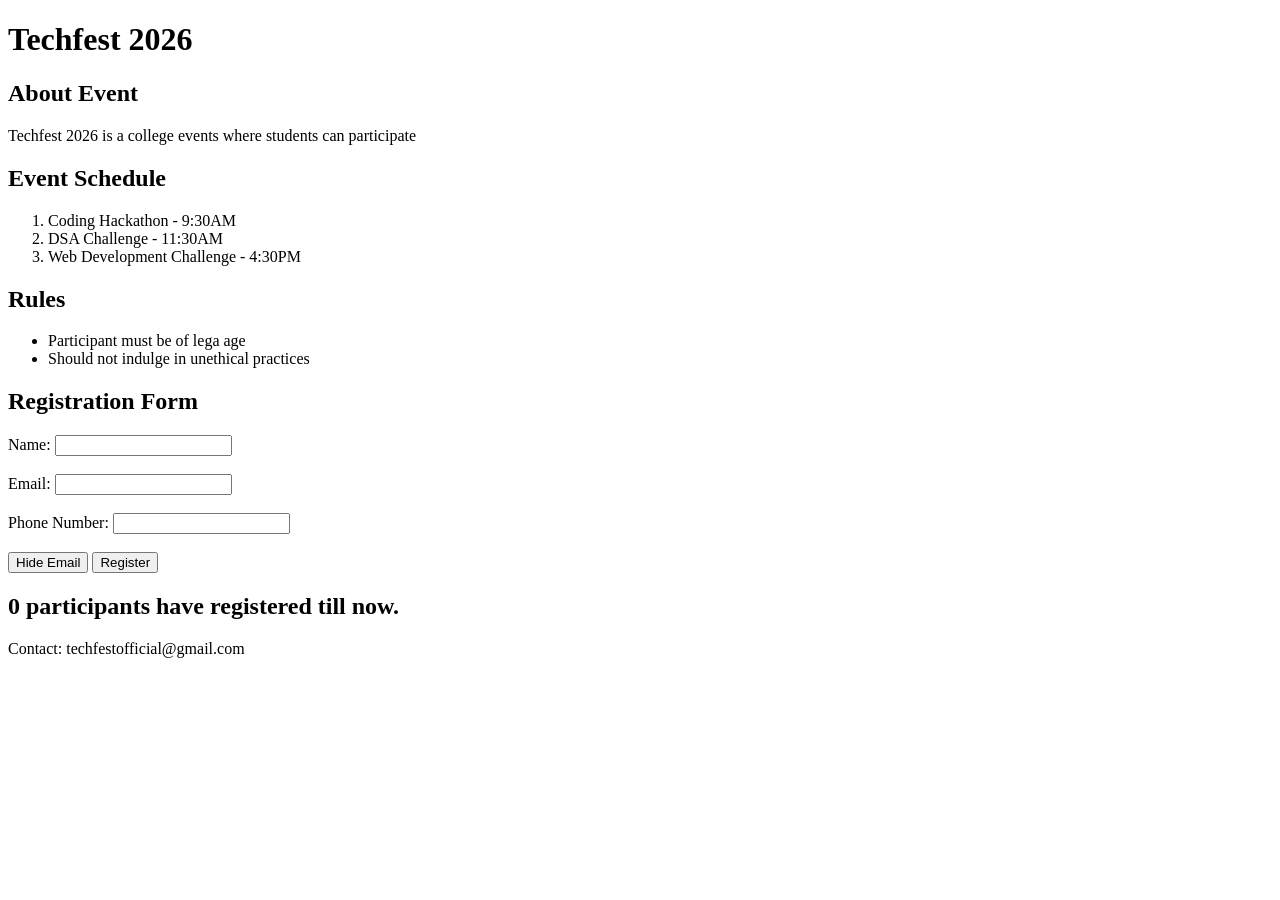
==== college_fest.html @ 94899de1 "Add files via upload" ====
<!DOCTYPE html>
<html>
 
 <head>
  <title>College Fest Registration</title>
 </head>

 <body>
  <header>
   <h1> Techfest 2026</h1>
  </header>

  <main>
   
   <section>
    <h2>About Event</h2>
    <p id="paragraph"> Techfest 2026 is a college events where students can participate</p>
   </section>

   <section>
    <h2>Event Schedule</h2>
    <ol>
     <li>Coding Hackathon - 9:30AM</li>
     <li>DSA Challenge - 11:30AM</li>
     <li> Web Development Challenge - 4:30PM</li>
    </ol>
   </section>

   <section>
    <h2>Rules</h2>
    <ul>
     <li> Participant must be of lega age</li>
     <li> Should not indulge in unethical practices</li>
    </ul>
   </section>

   <section>
    <h2>Registration Form</h2>
    <form>

     <label>Name:</label>
     <input type="text" id="name">
     <br><br>

     <label>Email:</label>
     <input type="email" id="email">
     <br><br>

     <label>Phone Number:</label>
     <input type="tel" id="phone_number">
     <br><br>
      
     <button type="button" onclick="hideemail()">Hide Email</button>

     <button type="button" onclick="processform()">Register</button>
    </form>
    <h1 id="count">0 participants have registered till now.</h1>
   </section>
  </main>
  <footer>
   <p>
    Contact: techfestofficial@gmail.com
   </p>
  </footer>
  <script src="domscript.js"></script>
 </body>
</html>
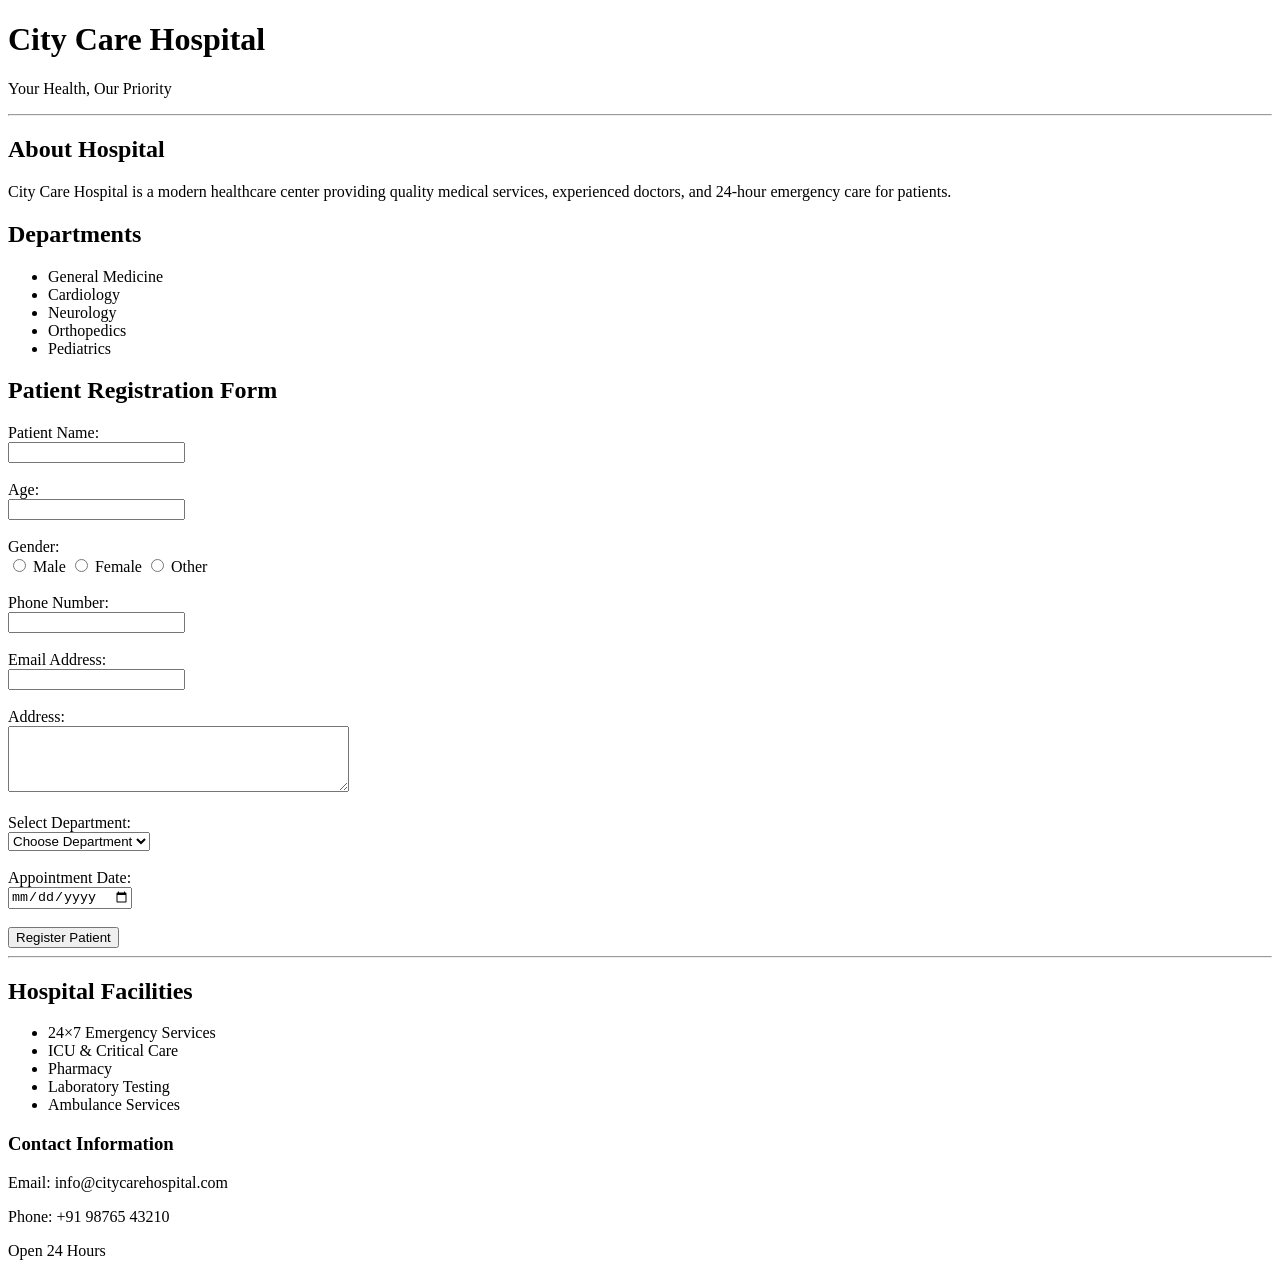
==== commit e2bedb9f: "Revise college fest page to include hospital registration Updated the HTML structure and content for" ====
--- a/college_fest.html
+++ b/college_fest.html
@@ -1,67 +1,107 @@
 <!DOCTYPE html>
-<html>
+<html lang="en">
+
+<head>
+    <meta charset="UTF-8">
+    <meta name="viewport" content="width=device-width, initial-scale=1.0">
+    <title>City Care Hospital Registration</title>
+</head>
+
+<body>
+
+    <header>
+        <h1>City Care Hospital</h1>
+        <p>Your Health, Our Priority</p>
+    </header>
+
+    <hr>
+
+    <section>
+        <h2>About Hospital</h2>
+        <p>
+            City Care Hospital is a modern healthcare center providing
+            quality medical services, experienced doctors, and 24-hour
+            emergency care for patients.
+        </p>
+    </section>
+
+    <section>
+        <h2>Departments</h2>
+        <ul>
+            <li>General Medicine</li>
+            <li>Cardiology</li>
+            <li>Neurology</li>
+            <li>Orthopedics</li>
+            <li>Pediatrics</li>
+        </ul>
+    </section>
+
+    <section>
+        <h2>Patient Registration Form</h2>
+
+        <form>
+
+            <label>Patient Name:</label><br>
+            <input type="text" required><br><br>
+
+            <label>Age:</label><br>
+            <input type="number" required><br><br>
+
+            <label>Gender:</label><br>
+            <input type="radio" name="gender" required> Male
+            <input type="radio" name="gender"> Female
+            <input type="radio" name="gender"> Other
+            <br><br>
+
+            <label>Phone Number:</label><br>
+            <input type="tel" required><br><br>
+
+            <label>Email Address:</label><br>
+            <input type="email"><br><br>
+
+            <label>Address:</label><br>
+            <textarea rows="4" cols="40"></textarea><br><br>
+
+            <label>Select Department:</label><br>
+            <select required>
+                <option value="">Choose Department</option>
+                <option>General Medicine</option>
+                <option>Cardiology</option>
+                <option>Neurology</option>
+                <option>Orthopedics</option>
+                <option>Pediatrics</option>
+            </select>
+            <br><br>
+
+            <label>Appointment Date:</label><br>
+            <input type="date" required><br><br>
+
+            <button type="submit">Register Patient</button>
+
+        </form>
+    </section>
+
+    <hr>
+
+    <section>
+        <h2>Hospital Facilities</h2>
+        <ul>
+            <li>24×7 Emergency Services</li>
+            <li>ICU & Critical Care</li>
+            <li>Pharmacy</li>
+            <li>Laboratory Testing</li>
+            <li>Ambulance Services</li>
+        </ul>
+    </section>
+
+    <footer>
+        <h3>Contact Information</h3>
+        <p>Email: info@citycarehospital.com</p>
+        <p>Phone: +91 98765 43210</p>
+        <p>Open 24 Hours</p>
+    </footer>
+
+</body>
+
+</html>
  
- <head>
-  <title>College Fest Registration</title>
- </head>
-
- <body>
-  <header>
-   <h1> Techfest 2026</h1>
-  </header>
-
-  <main>
-   
-   <section>
-    <h2>About Event</h2>
-    <p id="paragraph"> Techfest 2026 is a college events where students can participate</p>
-   </section>
-
-   <section>
-    <h2>Event Schedule</h2>
-    <ol>
-     <li>Coding Hackathon - 9:30AM</li>
-     <li>DSA Challenge - 11:30AM</li>
-     <li> Web Development Challenge - 4:30PM</li>
-    </ol>
-   </section>
-
-   <section>
-    <h2>Rules</h2>
-    <ul>
-     <li> Participant must be of lega age</li>
-     <li> Should not indulge in unethical practices</li>
-    </ul>
-   </section>
-
-   <section>
-    <h2>Registration Form</h2>
-    <form>
-
-     <label>Name:</label>
-     <input type="text" id="name">
-     <br><br>
-
-     <label>Email:</label>
-     <input type="email" id="email">
-     <br><br>
-
-     <label>Phone Number:</label>
-     <input type="tel" id="phone_number">
-     <br><br>
-      
-     <button type="button" onclick="hideemail()">Hide Email</button>
-
-     <button type="button" onclick="processform()">Register</button>
-    </form>
-    <h1 id="count">0 participants have registered till now.</h1>
-   </section>
-  </main>
-  <footer>
-   <p>
-    Contact: techfestofficial@gmail.com
-   </p>
-  </footer>
-  <script src="domscript.js"></script>
- </body>
-</html>
